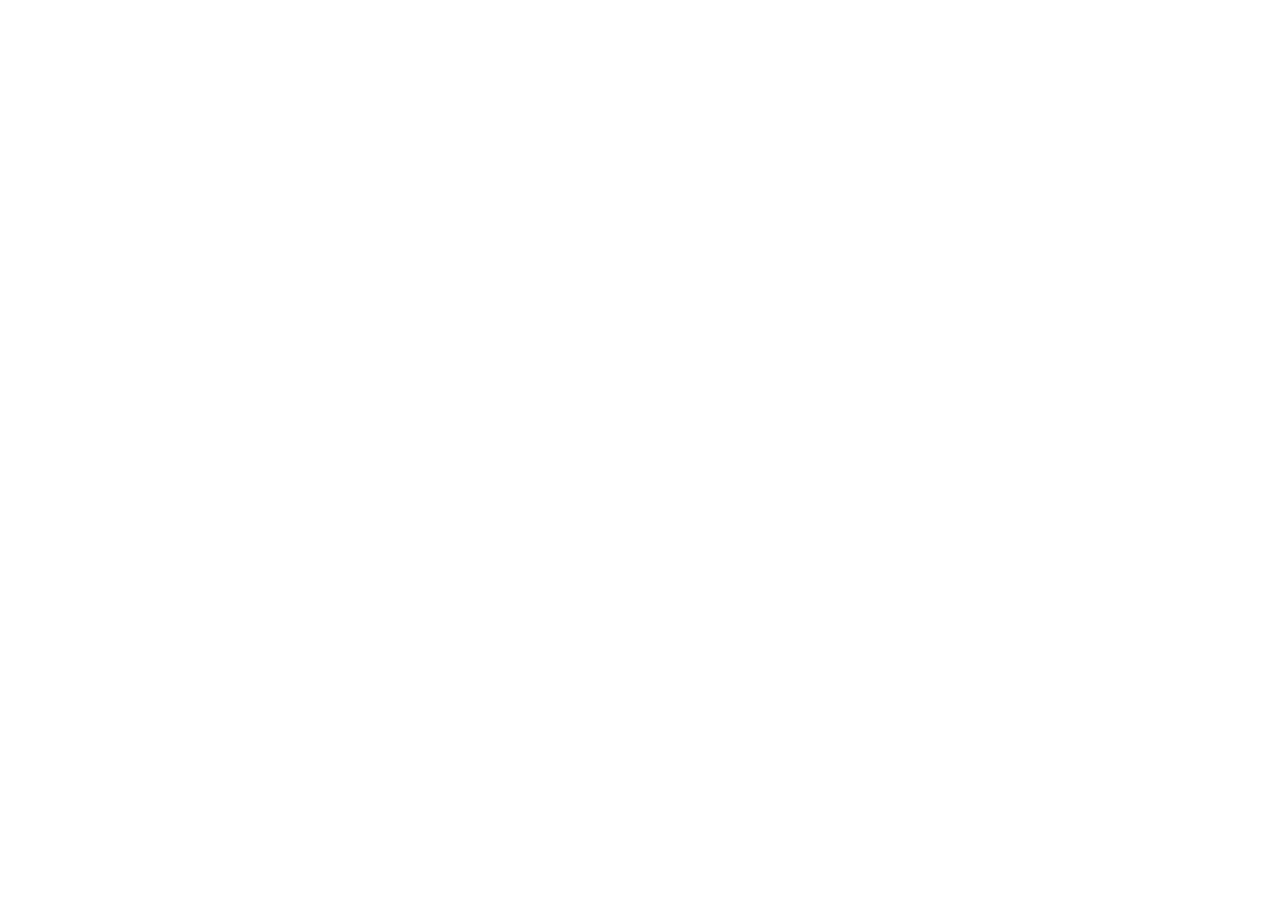
==== index.html @ d3b291d1 "v0.1: add index.html" ====
<!doctype html>
<html lang="en">
<head>
<meta charset="utf-8"><meta name="viewport" content="width=device-width,initial-scale=1">
<title>Oma Steam Deck</title><link rel="stylesheet" href="src/style.css">
</head>
<body>
<main id="app" tabindex="0" aria-label="Oma Steam Deck"></main>
<script type="module" src="src/app.js"></script>
</body></html>
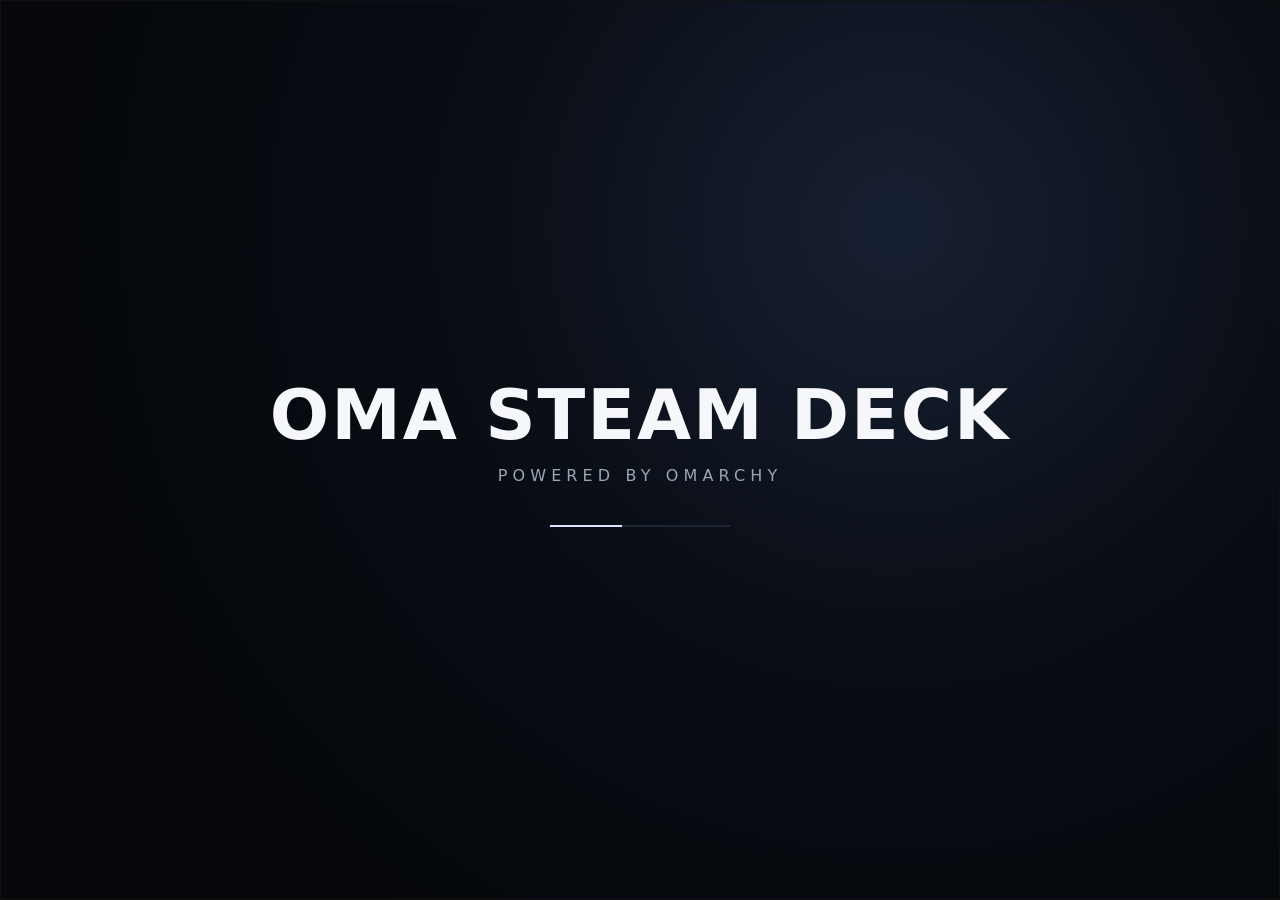
==== commit 004fe459: "v0.1: polish index.html" ====
--- a/index.html
+++ b/index.html
@@ -1,10 +1 @@
-<!doctype html>
-<html lang="en">
-<head>
-<meta charset="utf-8"><meta name="viewport" content="width=device-width,initial-scale=1">
-<title>Oma Steam Deck</title><link rel="stylesheet" href="src/style.css">
-</head>
-<body>
-<main id="app" tabindex="0" aria-label="Oma Steam Deck"></main>
-<script type="module" src="src/app.js"></script>
-</body></html>+<!doctype html><html lang="en"><head><meta charset="utf-8"><meta name="viewport" content="width=device-width,initial-scale=1"><meta name="theme-color" content="#07090d"><title>OmaSteamDeck</title><link rel="stylesheet" href="src/style.css"></head><body><main id="app" tabindex="0"></main><script type="module" src="src/app.js"></script></body></html>
--- a/src/style.css
+++ b/src/style.css
@@ -0,0 +1 @@
+:root{font-family:Inter,ui-monospace,"SFMono-Regular",system-ui,sans-serif;color:#f6f7fb;background:#070a10;--panel:#111722;--muted:#9aa5b5;--line:#283141;--focus:#c7d7ff}*{box-sizing:border-box}body{margin:0;overflow:hidden;background:radial-gradient(circle at 70% 25%,#172033 0,#090d14 38%,#05070b 75%);height:100vh}.screen{height:100vh;padding:48px 58px;display:flex;flex-direction:column}.splash{align-items:center;justify-content:center;letter-spacing:.12em}.mark{font-size:clamp(34px,6vw,70px);font-weight:800}.sub{color:var(--muted);margin-top:10px;letter-spacing:.32em}.loader{width:180px;height:2px;background:#1e2633;margin-top:40px;overflow:hidden}.loader:after{content:"";display:block;width:40%;height:100%;background:#dbe4ff;animation:load 1.6s ease-in-out infinite}@keyframes load{from{transform:translateX(-110%)}to{transform:translateX(360%)}}.profiles{justify-content:center}.profiles h1{font-size:40px;margin:0 0 34px}.profile-row,.tiles{display:flex;gap:20px;flex-wrap:wrap}.profile,.tile{border:1px solid var(--line);background:linear-gradient(145deg,#141b27,#0d121b);color:inherit;border-radius:18px;padding:22px;text-align:left;outline:0;transition:.14s transform,.14s border,.14s box-shadow}.profile{width:220px;height:150px}.profile strong{display:block;font-size:24px;margin-top:34px}.profile span,.tile span{color:var(--muted)}.profile.focused,.tile.focused{border-color:var(--focus);box-shadow:0 0 0 3px #9db9ff2b,0 18px 50px #0008;transform:translateY(-4px)}.home header{display:flex;align-items:end;justify-content:space-between;margin-bottom:26px}.home h1{font-size:38px;margin:0}.status{color:var(--muted)}.tiles{display:grid;grid-template-columns:repeat(3,1fr);flex:1}.tile{min-height:150px;display:flex;flex-direction:column;justify-content:flex-end}.tile b{font-size:27px;margin-bottom:6px}.footer{margin-top:18px;color:var(--muted);font-size:14px}@media(max-width:900px){.screen{padding:34px}.tiles{grid-template-columns:repeat(3,1fr)}.tile{min-height:120px}.tile b{font-size:22px}}
